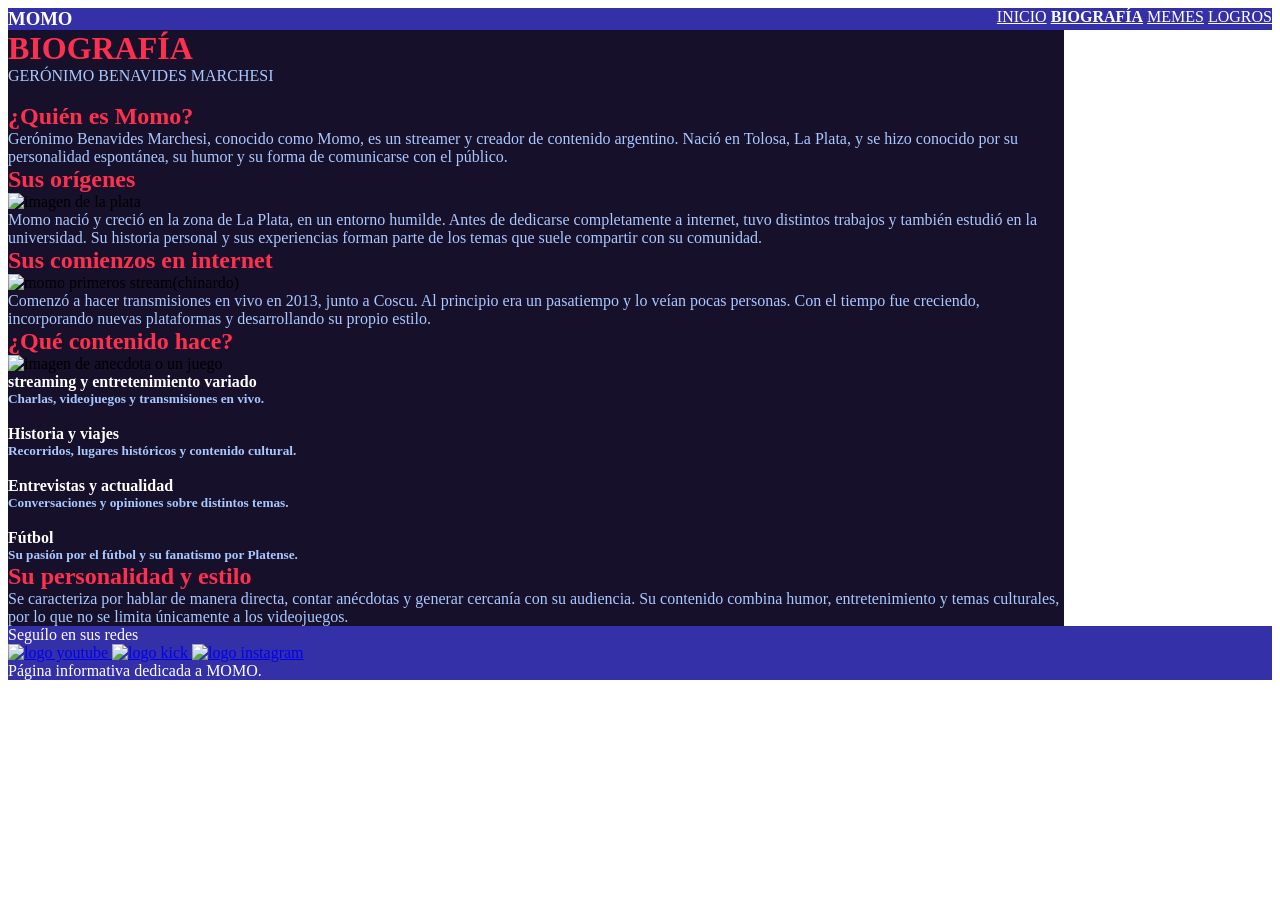
==== biografia.html @ 14400552 "commit de mierda 2" ====
<!DOCTYPE html>
<html lang="en">

<head>
    <meta charset="UTF-8">
    <meta name="viewport" content="width=device-width, initial-scale=1.0">
    <title>BIOGRAFÍA</title>
    <link rel="stylesheet" href="estilo.css">
</head>

<body>


    <header class="cabezon">

        <h3 class="txtnormal">MOMO</h3>
        <nav>
            <a href="main.html" class="txtnormal">INICIO</a>
            <a href="biografia.html" class="txtnormal"><strong>BIOGRAFÍA</strong></a>
            <a href="memes.html" class="txtnormal">MEMES</a>
            <a href="logros.html" class="txtnormal">LOGROS</a>
        </nav>
    </header>


    <main>

        <h1 class="titulos">BIOGRAFÍA</h1>
        <p class="parrafos">GERÓNIMO BENAVIDES MARCHESI</p>
        <img src="" alt="">
        <h2 class="titulos">¿Quién es Momo?</h2>
        <p class="parrafos">Gerónimo Benavides Marchesi, conocido como Momo, es un streamer y creador de contenido
            argentino. Nació en
            Tolosa, La Plata, y se hizo conocido por su personalidad espontánea, su humor y su forma de comunicarse con
            el público.</p>

        <!-- linea divisora horizontal -->

        <h2 class="titulos">Sus orígenes</h2>
        <img src="" alt="imagen de la plata">
        <p class="parrafos">Momo nació y creció en la zona de La Plata, en un entorno humilde. Antes de dedicarse
            completamente a
            internet, tuvo distintos trabajos y también estudió en la universidad. Su historia personal y sus
            experiencias forman parte de los temas que suele compartir con su comunidad.</p>

        <!-- linea divisora horizontal -->

        <h2 class="titulos">Sus comienzos en internet</h2>
        <img src="" alt="momo primeros stream(chinardo)">
        <p class="parrafos">Comenzó a hacer transmisiones en vivo en 2013, junto a Coscu. Al principio era un pasatiempo
            y lo veían pocas
            personas. Con el tiempo fue creciendo, incorporando nuevas plataformas y desarrollando su propio estilo.</p>

        <!-- linea divisora horizontal -->

        <h2 class="titulos">¿Qué contenido hace?</h2>
        <div>
            <img src="" alt="imagen de anecdota o un juego">
            <h4 class="txtnormal">streaming y entretenimiento variado</h4>
            <h5 class="parrafos">Charlas, videojuegos y transmisiones en vivo.</h5>
        </div>
        <div>
            <img src="" alt="">
            <h4 class="txtnormal">Historia y viajes</h4>
            <h5 class="parrafos">Recorridos, lugares históricos y contenido cultural.</h5>
        </div>
        <div>
            <img src="" alt="">
            <h4 class="txtnormal">Entrevistas y actualidad</h4>
            <h5 class="parrafos">Conversaciones y opiniones sobre distintos temas.</h5>
        </div>
        <div>
            <img src="" alt="">
            <h4 class="txtnormal">Fútbol</h4>
            <h5 class="parrafos">Su pasión por el fútbol y su fanatismo por Platense.</h5>
        </div>

        <!-- linea divisora horizontal -->

        <h2 class="titulos">Su personalidad y estilo</h2>
        <p class="parrafos">Se caracteriza por hablar de manera directa, contar anécdotas y generar cercanía con su audiencia. Su
            contenido combina humor, entretenimiento y temas culturales, por lo que no se limita únicamente a los
            videojuegos.</p>
    </main>


    <footer class="paton">

        <p class="txtnormal">Seguílo en sus redes</p>
        <nav>
            <a href="https://www.youtube.com/channel/UCUPo6rpxItiqyLLBu9EBB_Q">
                <img src="/assets/logo_youtube.png" alt="logo youtube">
            </a>
            <a href="https://kick.com/momoladinastia">
                <img src="/assets/logo_kick.png" alt="logo kick">
            </a>
            <a href="https://www.instagram.com/gero.momo/">
                <img src="/assets/logo_instagram.png" alt="logo instagram">
            </a>
        </nav>
        <p class="txtnormal">Página informativa dedicada a MOMO.</p>
    </footer>


</body>

</html>
---- estilo.css ----
body{
    background-image:url(assets/logo\ momo\ youtube.jpg) ;
}
.cabezon{
    background-color: #3430A8;
    display: flex;
    justify-content: space-between;
}
main{
    background-color: #17102B;
    text-align: left;
    width: 66rem;
    margin: 0px 
}
.paton{
    background-color: #3430A8;
}
.titulos{
    color: #FF304F;
    margin: 0px;
}
.parrafos{
    color: #A9C8FF;
    margin: 0px;
}
.txtnormal{
    color: #fff;
    margin: 0px;
    
}
.logos{
    height: 4rem;
    width: 6rem;
}
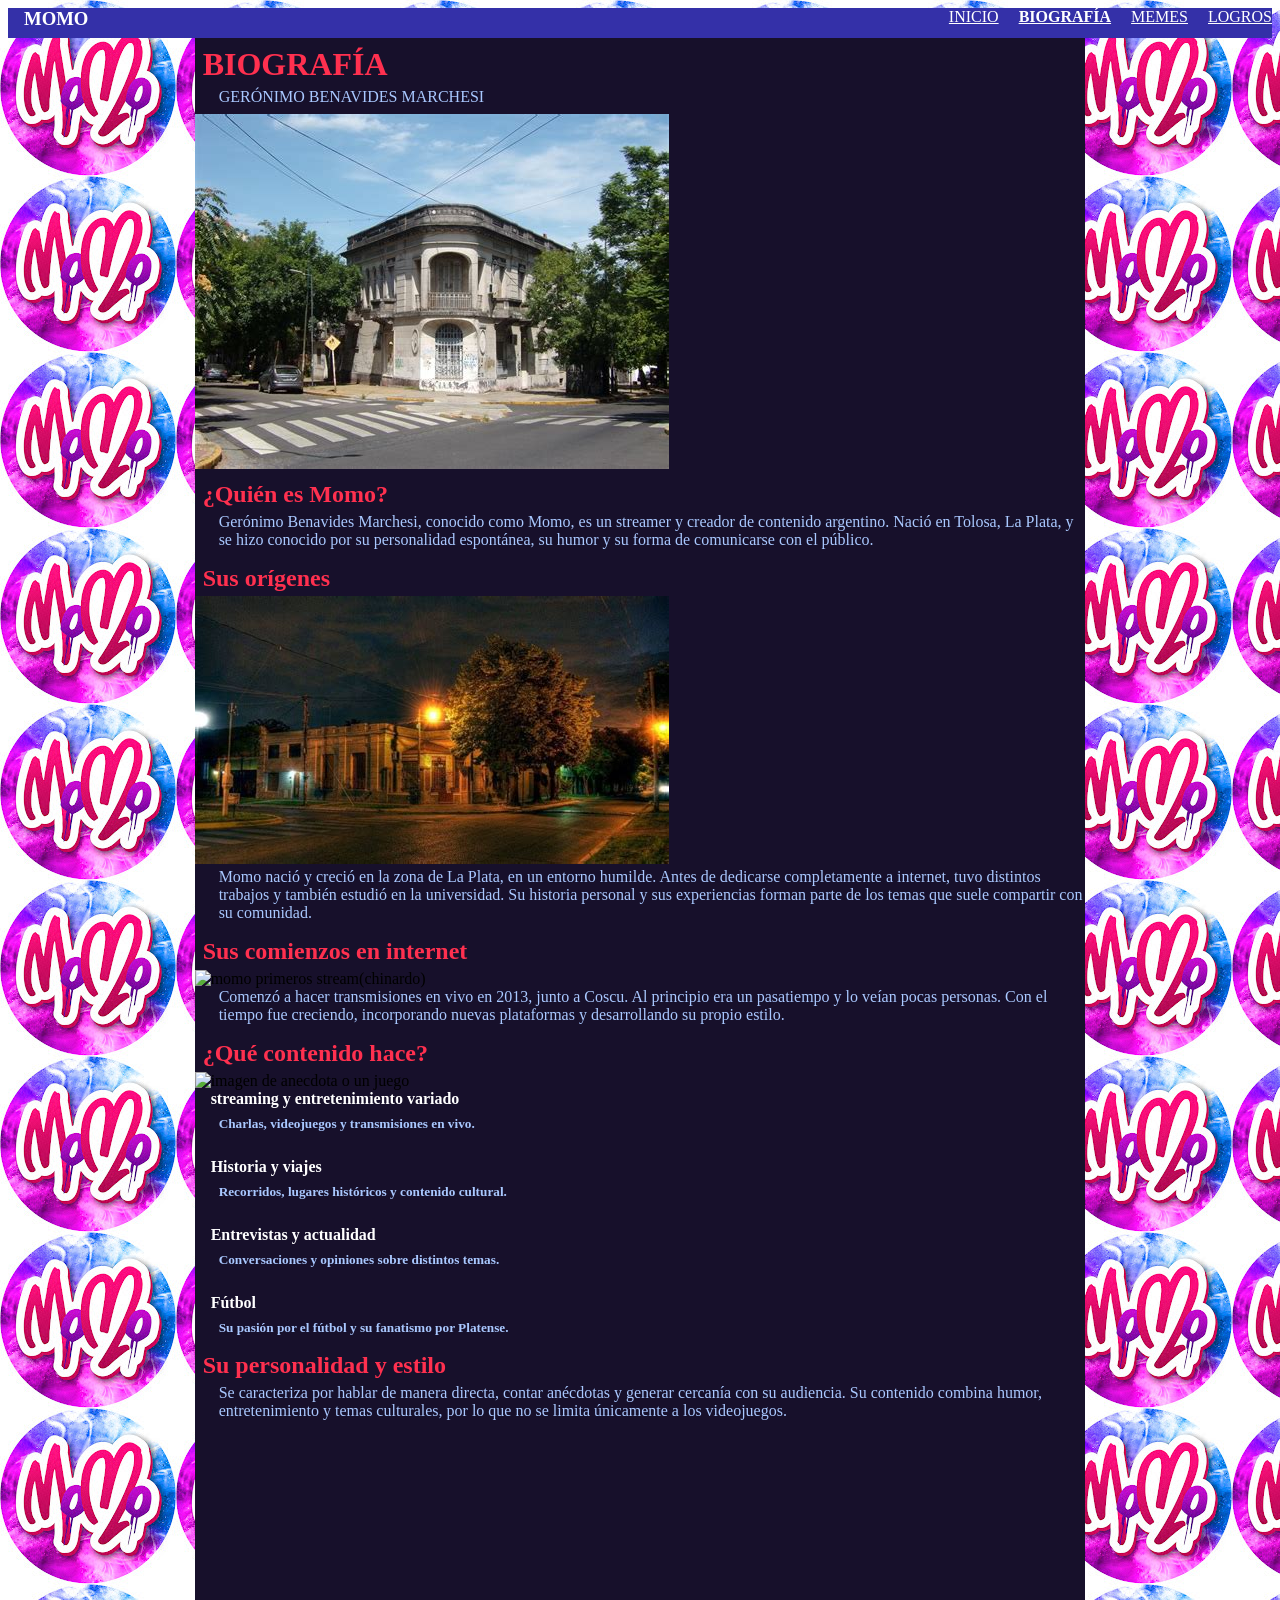
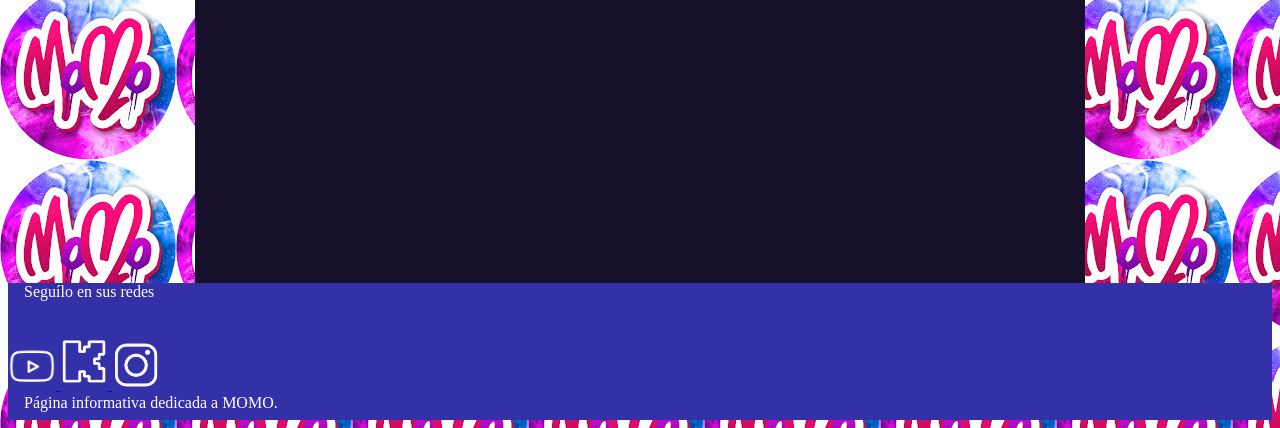
==== commit a0bef417: "Actualización 7 casa miercoles" ====
--- a/biografia.html
+++ b/biografia.html
@@ -23,11 +23,11 @@
     </header>
 
 
-    <main>
+    <main class="main" id="main-biografia">
 
         <h1 class="titulos">BIOGRAFÍA</h1>
         <p class="parrafos">GERÓNIMO BENAVIDES MARCHESI</p>
-        <img src="" alt="">
+        <img src="assets/laplata.jpg" alt="imagen de la plata">
         <h2 class="titulos">¿Quién es Momo?</h2>
         <p class="parrafos">Gerónimo Benavides Marchesi, conocido como Momo, es un streamer y creador de contenido
             argentino. Nació en
@@ -35,9 +35,9 @@
             el público.</p>
 
         <!-- linea divisora horizontal -->
-
+ 
         <h2 class="titulos">Sus orígenes</h2>
-        <img src="" alt="imagen de la plata">
+        <img src="assets/barrio-tolosa.jpg" alt="imagen de la plata">
         <p class="parrafos">Momo nació y creció en la zona de La Plata, en un entorno humilde. Antes de dedicarse
             completamente a
             internet, tuvo distintos trabajos y también estudió en la universidad. Su historia personal y sus
@@ -89,13 +89,13 @@
         <p class="txtnormal">Seguílo en sus redes</p>
         <nav>
             <a href="https://www.youtube.com/channel/UCUPo6rpxItiqyLLBu9EBB_Q">
-                <img src="/assets/logo_youtube.png" alt="logo youtube">
+                <img src="/assets/logo_youtube.png" alt="logo youtube" class="logos">
             </a>
             <a href="https://kick.com/momoladinastia">
-                <img src="/assets/logo_kick.png" alt="logo kick">
+                <img src="/assets/logo_kick.png" alt="logo kick" class="logos">
             </a>
             <a href="https://www.instagram.com/gero.momo/">
-                <img src="/assets/logo_instagram.png" alt="logo instagram">
+                <img src="/assets/logo_instagram.png" alt="logo instagram" class="logos">
             </a>
         </nav>
         <p class="txtnormal">Página informativa dedicada a MOMO.</p>
--- a/estilo.css
+++ b/estilo.css
@@ -1,34 +1,118 @@
-body{
-    background-image:url(assets/logo\ momo\ youtube.jpg) ;
+body {
+    background-image: url(assets/logo\ momo\ youtube.jpg);
 }
-.cabezon{
+
+.cabezon {
     background-color: #3430A8;
     display: flex;
     justify-content: space-between;
 }
-main{
+
+main {
     background-color: #17102B;
     text-align: left;
-    width: 66rem;
-    margin: 0px 
+    width: 55.67rem;
+    margin: 0px auto;
+    height: 10vh;
 }
-.paton{
+
+.paton {
     background-color: #3430A8;
 }
-.titulos{
+
+.titulos {
     color: #FF304F;
-    margin: 0px;
+    padding-top: 0.5rem;
+    padding-bottom: 0.3rem;
+    margin-left: 0.5rem;
+    margin-top: 0rem;
+    margin-bottom: 0rem;
 }
-.parrafos{
+
+.parrafos {
     color: #A9C8FF;
-    margin: 0px;
+    padding-bottom: 0.5rem;
+    margin-left: 1.5rem;
+    margin-top: 0px;
+    margin-bottom: 0px;
 }
-.txtnormal{
+
+.txtnormal {
     color: #fff;
-    margin: 0px;
-    
+    padding-bottom: 0.5rem;
+    margin-left: 1rem;
+    margin-top: 0px;
+    margin-bottom: 0px;
+
+
 }
-.logos{
-    height: 4rem;
-    width: 6rem;
+
+.imgs-grandes {
+    width: 50rem;
+}
+
+.imgs-mid {
+    width: 32rem;
+}
+
+.imgs {
+    width: 16rem;
+}
+
+.logos {
+    width: 3rem;
+}
+
+.nav-cuadros {
+    display: flex;
+    margin: 0rem auto;
+    justify-content: space-around;
+}
+
+.nav-enlaces {
+    display: flex;
+    justify-content: center;
+}
+
+.sectioncuadros {
+    display: flex;
+    flex-wrap:wrap;
+    margin: 0.1rem;
+    justify-content: space-around;
+}
+
+.cuadros {
+    background-color: #27203B;
+    border-radius: 1rem;
+    display: flex;
+    flex-direction: column;
+}
+
+.txtdescripcion {
+    color: #fff;
+    text-align: left;
+}
+
+#main-index {
+    height: 82vh;
+}
+
+#main-biografia {
+    height: 205vh;
+}
+
+#main-memes {
+    height: 235vh;
+}
+
+#main-logros {
+    height: 275vh;
+}
+
+#antartida {
+    width: 14rem;
+}
+
+#momo-CA {
+    width: 40rem;
 }
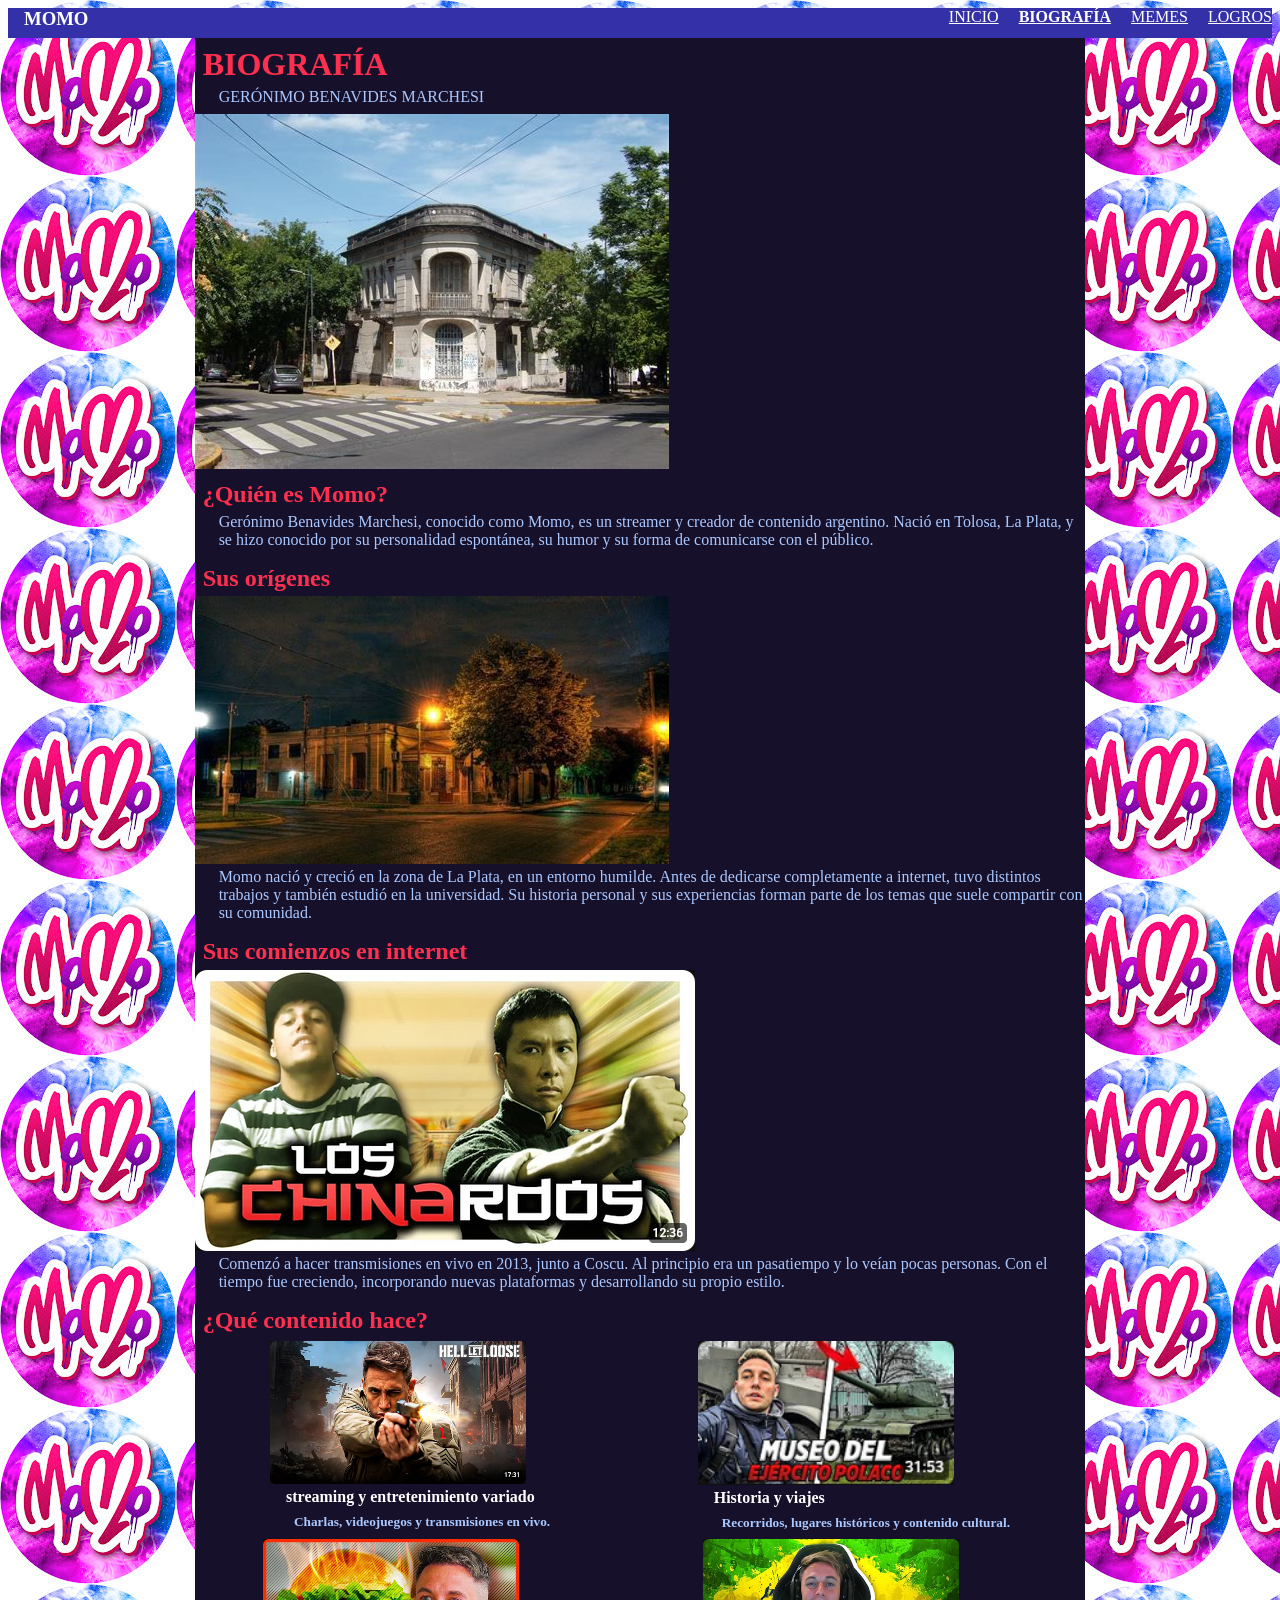
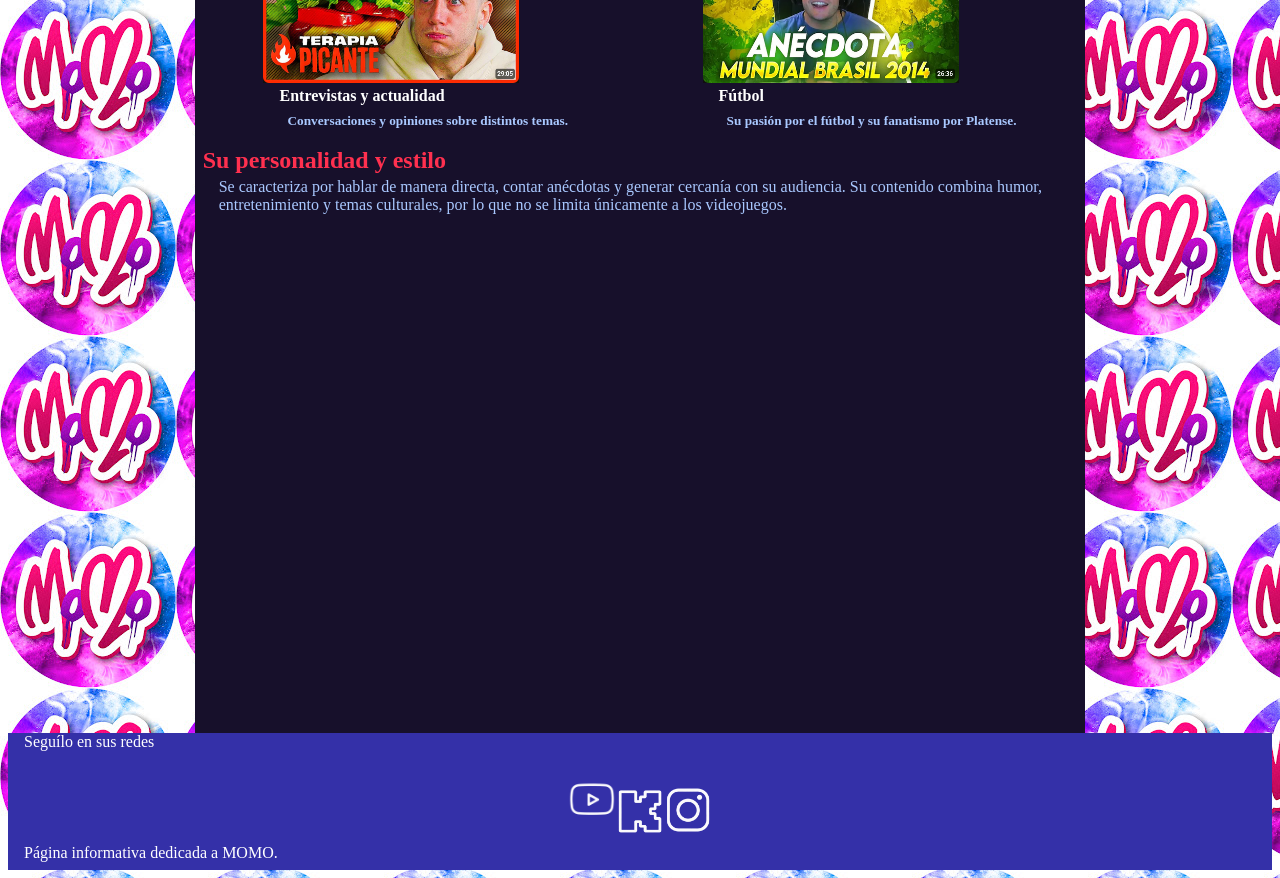
==== commit 84cb599b: "Actualización 8 casa jueves" ====
--- a/biografia.html
+++ b/biografia.html
@@ -15,7 +15,7 @@
 
         <h3 class="txtnormal">MOMO</h3>
         <nav>
-            <a href="main.html" class="txtnormal">INICIO</a>
+            <a href="index.html" class="txtnormal">INICIO</a>
             <a href="biografia.html" class="txtnormal"><strong>BIOGRAFÍA</strong></a>
             <a href="memes.html" class="txtnormal">MEMES</a>
             <a href="logros.html" class="txtnormal">LOGROS</a>
@@ -35,7 +35,7 @@
             el público.</p>
 
         <!-- linea divisora horizontal -->
- 
+
         <h2 class="titulos">Sus orígenes</h2>
         <img src="assets/barrio-tolosa.jpg" alt="imagen de la plata">
         <p class="parrafos">Momo nació y creció en la zona de La Plata, en un entorno humilde. Antes de dedicarse
@@ -46,7 +46,7 @@
         <!-- linea divisora horizontal -->
 
         <h2 class="titulos">Sus comienzos en internet</h2>
-        <img src="" alt="momo primeros stream(chinardo)">
+        <img src="assets/momo-chinardos.png" alt="momo primeros stream(chinardo)">
         <p class="parrafos">Comenzó a hacer transmisiones en vivo en 2013, junto a Coscu. Al principio era un pasatiempo
             y lo veían pocas
             personas. Con el tiempo fue creciendo, incorporando nuevas plataformas y desarrollando su propio estilo.</p>
@@ -54,31 +54,39 @@
         <!-- linea divisora horizontal -->
 
         <h2 class="titulos">¿Qué contenido hace?</h2>
-        <div>
-            <img src="" alt="imagen de anecdota o un juego">
-            <h4 class="txtnormal">streaming y entretenimiento variado</h4>
-            <h5 class="parrafos">Charlas, videojuegos y transmisiones en vivo.</h5>
-        </div>
-        <div>
-            <img src="" alt="">
-            <h4 class="txtnormal">Historia y viajes</h4>
-            <h5 class="parrafos">Recorridos, lugares históricos y contenido cultural.</h5>
-        </div>
-        <div>
-            <img src="" alt="">
-            <h4 class="txtnormal">Entrevistas y actualidad</h4>
-            <h5 class="parrafos">Conversaciones y opiniones sobre distintos temas.</h5>
-        </div>
-        <div>
-            <img src="" alt="">
-            <h4 class="txtnormal">Fútbol</h4>
-            <h5 class="parrafos">Su pasión por el fútbol y su fanatismo por Platense.</h5>
-        </div>
+        <section class="sectioncuadros">
+
+            <div>
+                <img src="assets/momo-hell-let-lose.png" alt="imagen de anecdota o un juego" class="imgs">
+                <h4 class="txtnormal">streaming y entretenimiento variado</h4>
+                <h5 class="parrafos">Charlas, videojuegos y transmisiones en vivo.</h5>
+            </div>
+
+            <div>
+                <img src="assets/momo-museo-polonia.png" alt="museo de la segunda guerra mundial" class="imgs">
+                <h4 class="txtnormal">Historia y viajes</h4>
+                <h5 class="parrafos">Recorridos, lugares históricos y contenido cultural.</h5>
+            </div>
+
+            <div>
+                <img src="assets/momo-entrevista.png" alt="momo entrevista picante" class="imgs">
+                <h4 class="txtnormal">Entrevistas y actualidad</h4>
+                <h5 class="parrafos">Conversaciones y opiniones sobre distintos temas.</h5>
+            </div>
+
+            <div>
+                <img src="assets/momo-mundial-brasil-2014.png" alt="ANÉCDOTA VIAJE MUNDIAL BRASIL 2014" class="imgs">
+                <h4 class="txtnormal">Fútbol</h4>
+                <h5 class="parrafos">Su pasión por el fútbol y su fanatismo por Platense.</h5>
+            </div>
+
+        </section>
 
         <!-- linea divisora horizontal -->
 
         <h2 class="titulos">Su personalidad y estilo</h2>
-        <p class="parrafos">Se caracteriza por hablar de manera directa, contar anécdotas y generar cercanía con su audiencia. Su
+        <p class="parrafos">Se caracteriza por hablar de manera directa, contar anécdotas y generar cercanía con su
+            audiencia. Su
             contenido combina humor, entretenimiento y temas culturales, por lo que no se limita únicamente a los
             videojuegos.</p>
     </main>
@@ -87,7 +95,7 @@
     <footer class="paton">
 
         <p class="txtnormal">Seguílo en sus redes</p>
-        <nav>
+        <nav class="nav-enlaces">
             <a href="https://www.youtube.com/channel/UCUPo6rpxItiqyLLBu9EBB_Q">
                 <img src="/assets/logo_youtube.png" alt="logo youtube" class="logos">
             </a>
--- a/estilo.css
+++ b/estilo.css
@@ -48,7 +48,7 @@
 }
 
 .imgs-grandes {
-    width: 50rem;
+    width: 45rem;
 }
 
 .imgs-mid {
@@ -76,7 +76,7 @@
 
 .sectioncuadros {
     display: flex;
-    flex-wrap:wrap;
+    flex-wrap:wrap ;
     margin: 0.1rem;
     justify-content: space-around;
 }
@@ -94,15 +94,15 @@
 }
 
 #main-index {
-    height: 82vh;
+    height: 92vh;
 }
 
 #main-biografia {
-    height: 205vh;
+    height: 255vh;
 }
 
 #main-memes {
-    height: 235vh;
+    height: 257vh;
 }
 
 #main-logros {
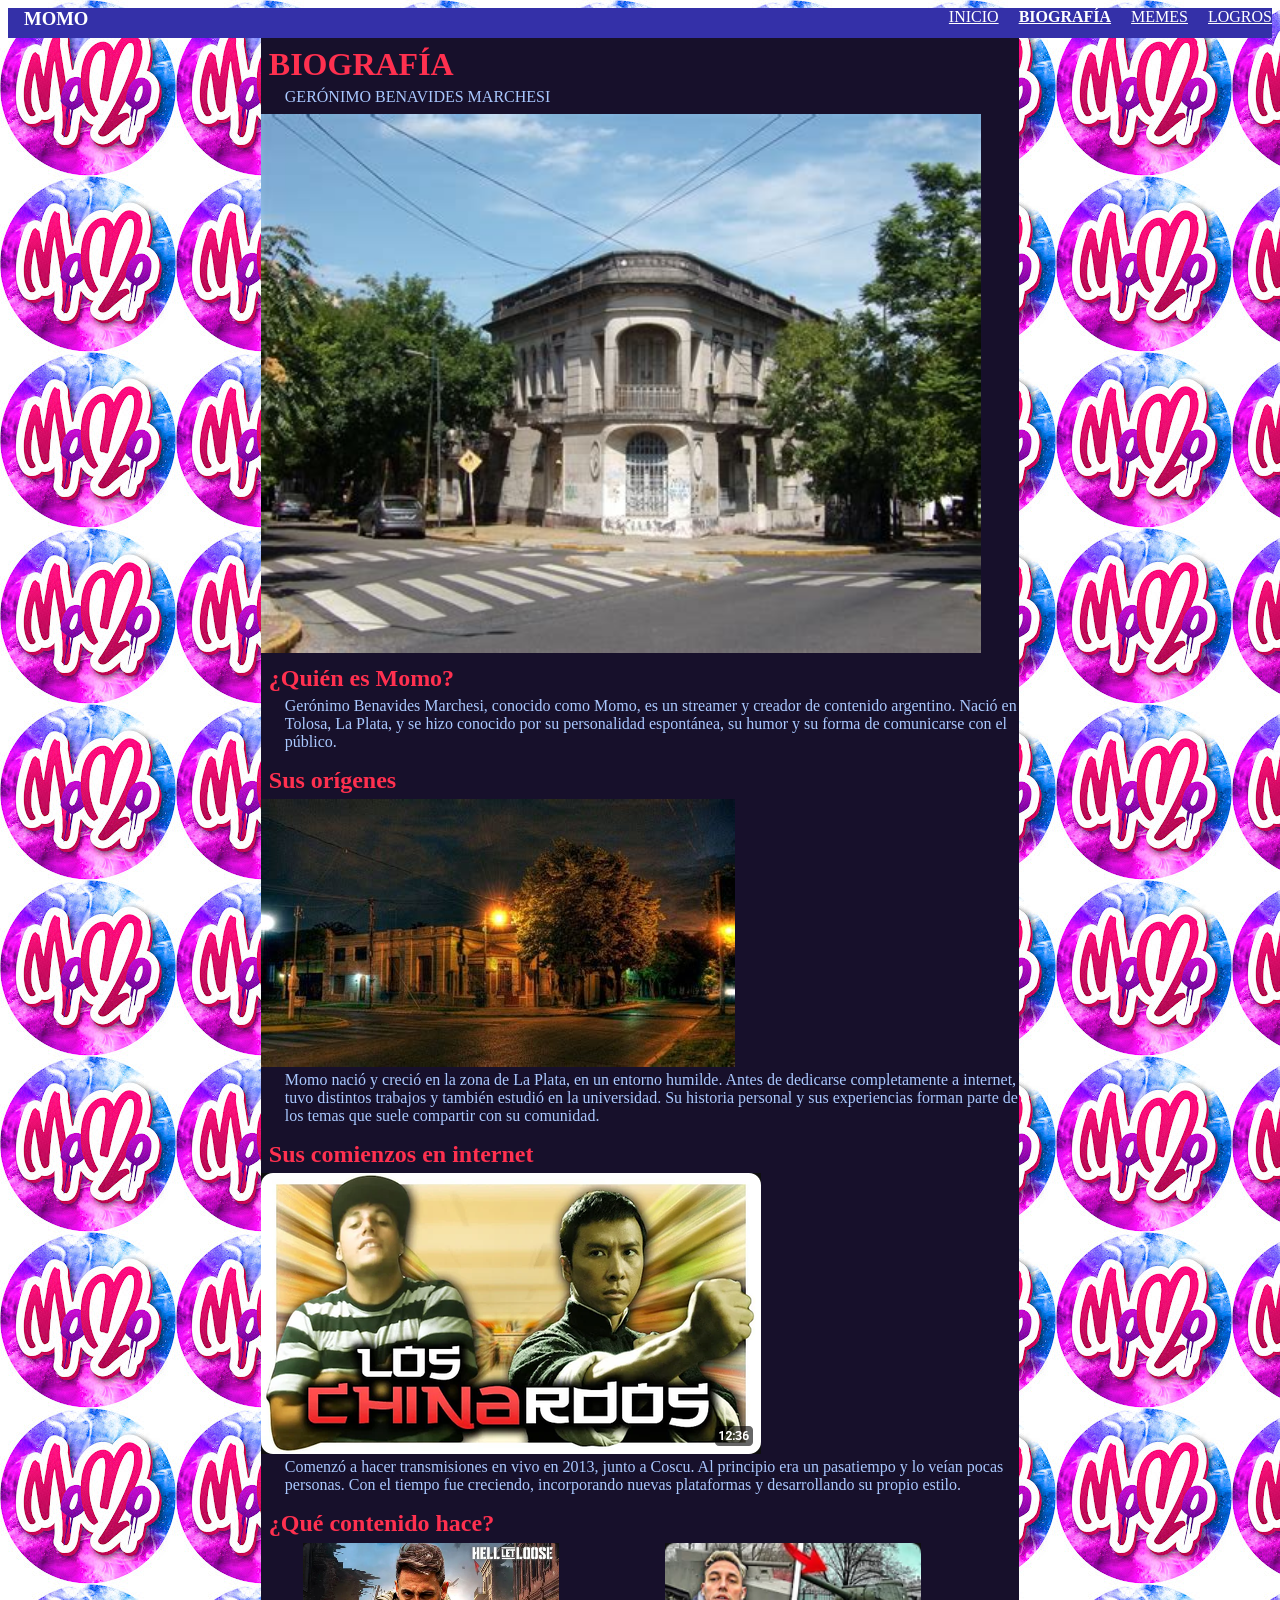
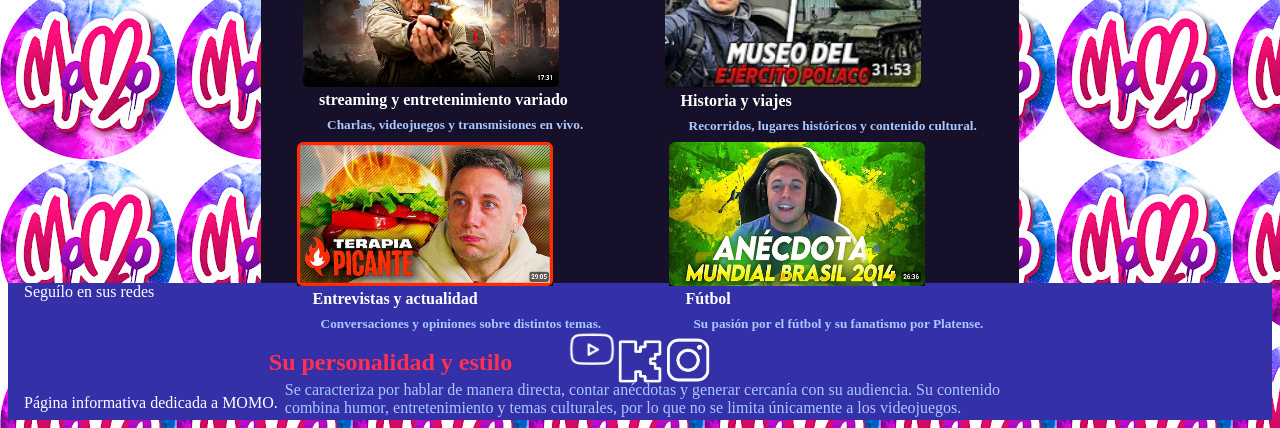
==== commit 2b98e5c1: "commit 9 taller" ====
--- a/biografia.html
+++ b/biografia.html
@@ -27,7 +27,7 @@
 
         <h1 class="titulos">BIOGRAFÍA</h1>
         <p class="parrafos">GERÓNIMO BENAVIDES MARCHESI</p>
-        <img src="assets/laplata.jpg" alt="imagen de la plata">
+        <img src="assets/laplata.jpg" alt="imagen de la plata" class="imgprincipal">
         <h2 class="titulos">¿Quién es Momo?</h2>
         <p class="parrafos">Gerónimo Benavides Marchesi, conocido como Momo, es un streamer y creador de contenido
             argentino. Nació en
--- a/estilo.css
+++ b/estilo.css
@@ -11,9 +11,9 @@
 main {
     background-color: #17102B;
     text-align: left;
-    width: 55.67rem;
+    width: 60%;
     margin: 0px auto;
-    height: 10vh;
+    height: 100vh;
 }
 
 .paton {
@@ -43,8 +43,6 @@
     margin-left: 1rem;
     margin-top: 0px;
     margin-bottom: 0px;
-
-
 }
 
 .imgs-grandes {
@@ -94,25 +92,21 @@
 }
 
 #main-index {
-    height: 92vh;
+    height: 100vh;
 }
 
 #main-biografia {
-    height: 255vh;
+    height: 205vh;
 }
 
 #main-memes {
-    height: 257vh;
+    height: 207vh;
 }
 
-#main-logros {
-    height: 275vh;
+.imgprincipal{
+width: 95%;
 }
 
 #antartida {
     width: 14rem;
 }
-
-#momo-CA {
-    width: 40rem;
-}
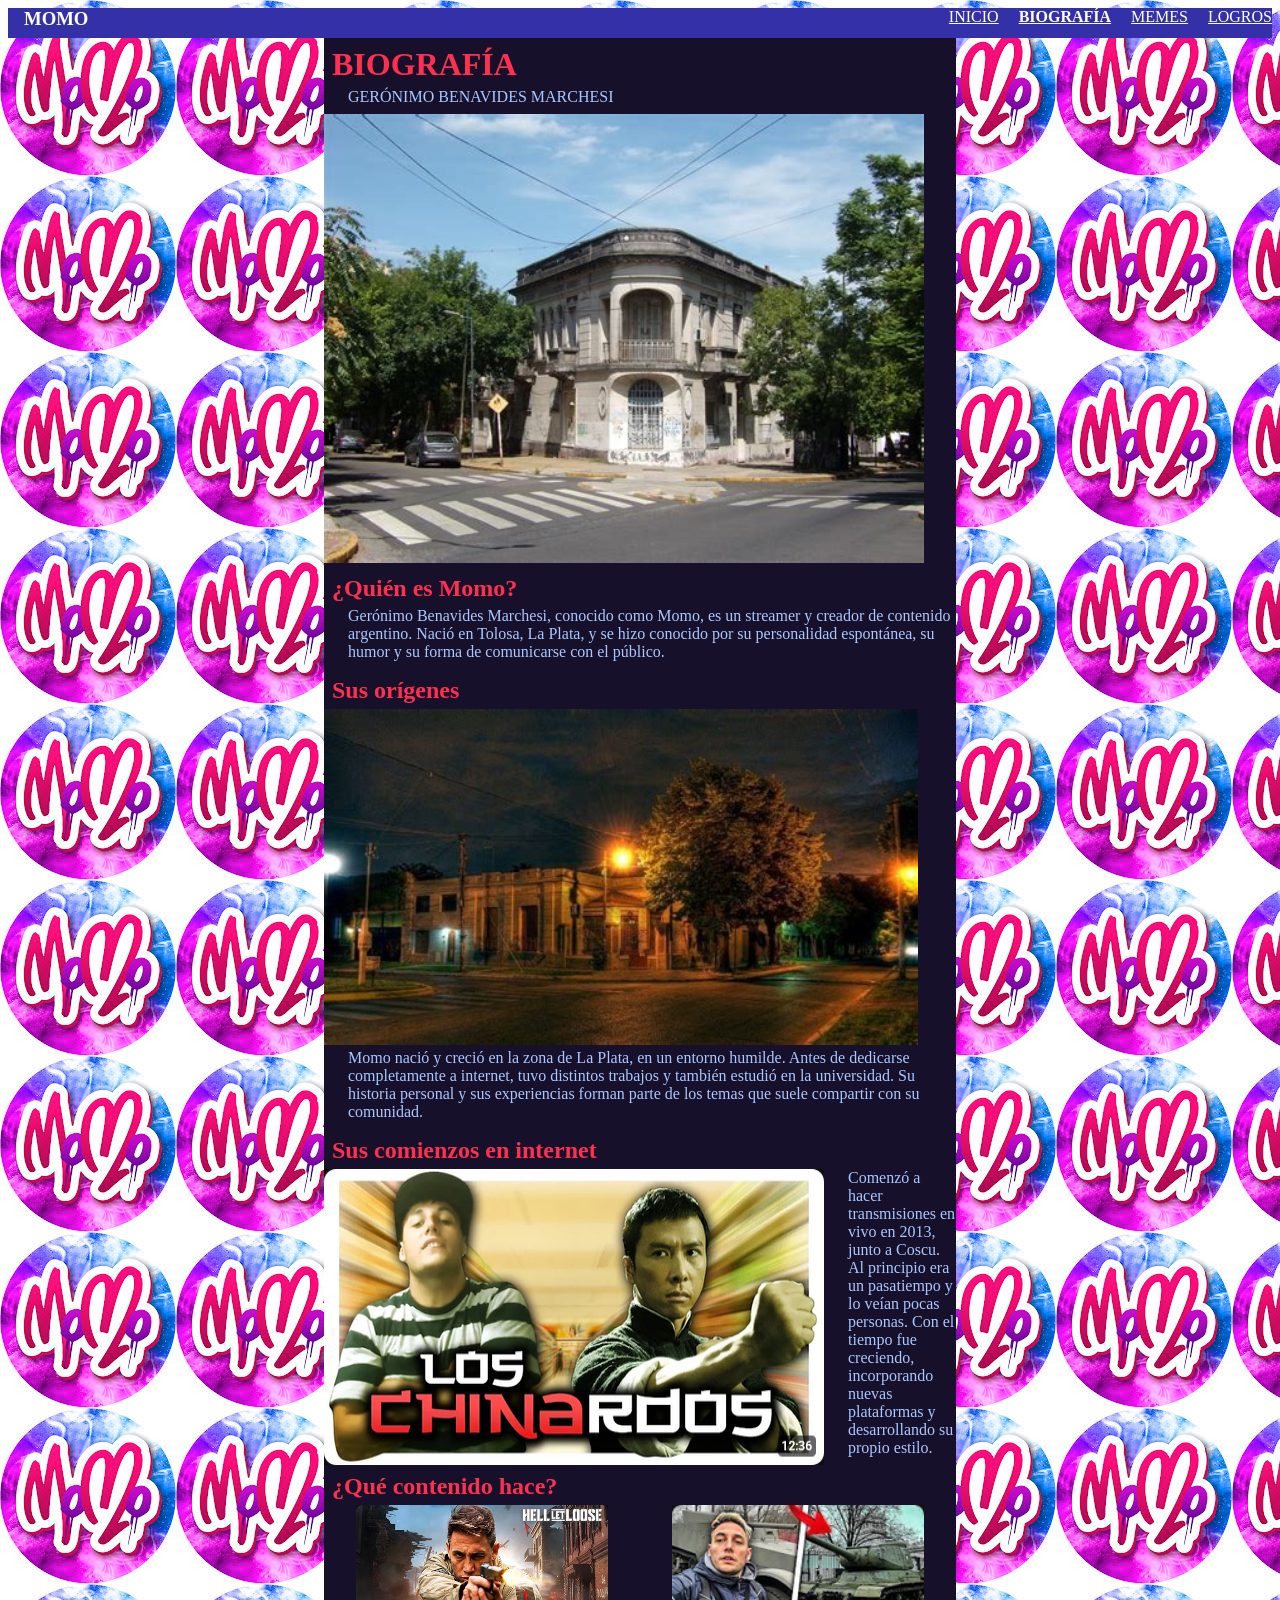
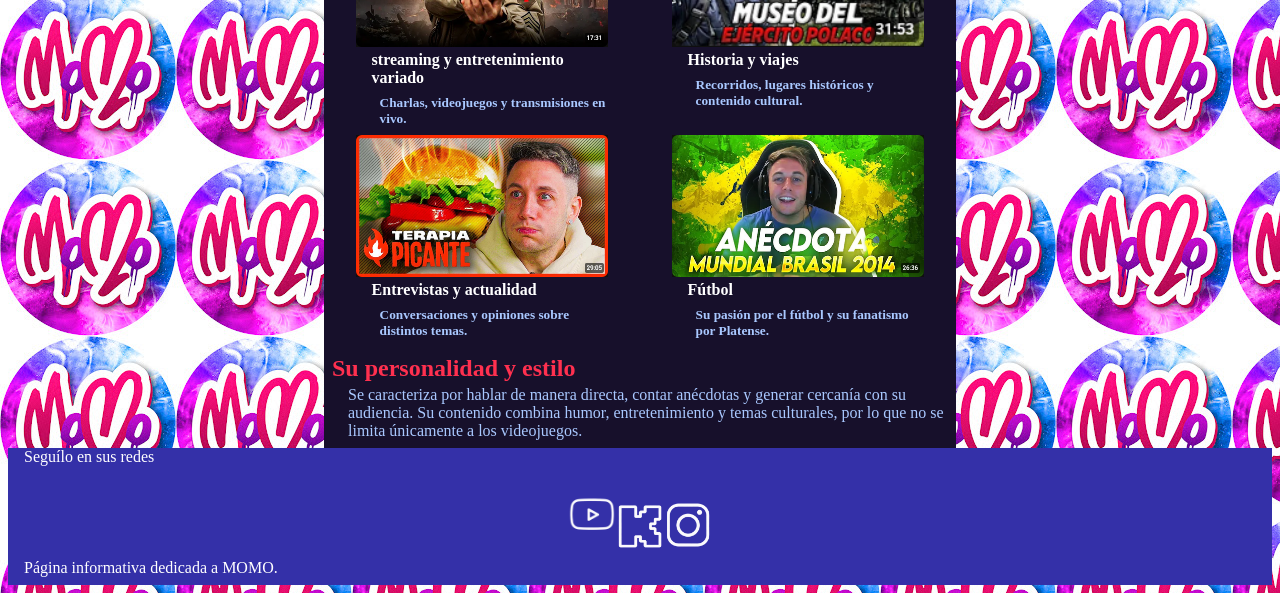
==== commit 5db17fa0: "commit 10 taller" ====
--- a/biografia.html
+++ b/biografia.html
@@ -37,7 +37,7 @@
         <!-- linea divisora horizontal -->
 
         <h2 class="titulos">Sus orígenes</h2>
-        <img src="assets/barrio-tolosa.jpg" alt="imagen de la plata">
+        <img src="assets/barrio-tolosa.jpg" alt="imagen de la plata" class="imgs-grandes">
         <p class="parrafos">Momo nació y creció en la zona de La Plata, en un entorno humilde. Antes de dedicarse
             completamente a
             internet, tuvo distintos trabajos y también estudió en la universidad. Su historia personal y sus
@@ -46,35 +46,37 @@
         <!-- linea divisora horizontal -->
 
         <h2 class="titulos">Sus comienzos en internet</h2>
-        <img src="assets/momo-chinardos.png" alt="momo primeros stream(chinardo)">
-        <p class="parrafos">Comenzó a hacer transmisiones en vivo en 2013, junto a Coscu. Al principio era un pasatiempo
-            y lo veían pocas
-            personas. Con el tiempo fue creciendo, incorporando nuevas plataformas y desarrollando su propio estilo.</p>
+        <div class="contenedor">
+            <img src="assets/momo-chinardos.png" alt="momo primeros stream(chinardo)" class="imgs-mid">
+            <p class="parrafos">Comenzó a hacer transmisiones en vivo en 2013, junto a Coscu. Al principio era un pasatiempo
+                y lo veían pocas
+                personas. Con el tiempo fue creciendo, incorporando nuevas plataformas y desarrollando su propio estilo.</p>
+        </div>
 
         <!-- linea divisora horizontal -->
 
         <h2 class="titulos">¿Qué contenido hace?</h2>
         <section class="sectioncuadros">
 
-            <div>
+            <div class="tarjetas">
                 <img src="assets/momo-hell-let-lose.png" alt="imagen de anecdota o un juego" class="imgs">
                 <h4 class="txtnormal">streaming y entretenimiento variado</h4>
                 <h5 class="parrafos">Charlas, videojuegos y transmisiones en vivo.</h5>
             </div>
 
-            <div>
+            <div class="tarjetas">
                 <img src="assets/momo-museo-polonia.png" alt="museo de la segunda guerra mundial" class="imgs">
                 <h4 class="txtnormal">Historia y viajes</h4>
                 <h5 class="parrafos">Recorridos, lugares históricos y contenido cultural.</h5>
             </div>
 
-            <div>
+            <div class="tarjetas">
                 <img src="assets/momo-entrevista.png" alt="momo entrevista picante" class="imgs">
                 <h4 class="txtnormal">Entrevistas y actualidad</h4>
                 <h5 class="parrafos">Conversaciones y opiniones sobre distintos temas.</h5>
             </div>
 
-            <div>
+            <div class="tarjetas">
                 <img src="assets/momo-mundial-brasil-2014.png" alt="ANÉCDOTA VIAJE MUNDIAL BRASIL 2014" class="imgs">
                 <h4 class="txtnormal">Fútbol</h4>
                 <h5 class="parrafos">Su pasión por el fútbol y su fanatismo por Platense.</h5>
--- a/estilo.css
+++ b/estilo.css
@@ -11,7 +11,7 @@
 main {
     background-color: #17102B;
     text-align: left;
-    width: 60%;
+    width: 50%;
     margin: 0px auto;
     height: 100vh;
 }
@@ -45,16 +45,20 @@
     margin-bottom: 0px;
 }
 
+.contenedor{
+    display: flex;
+}
+
 .imgs-grandes {
-    width: 45rem;
+    width: 94%;
 }
 
 .imgs-mid {
-    width: 32rem;
+    width: 90%;
 }
 
 .imgs {
-    width: 16rem;
+    width: 100%;;
 }
 
 .logos {
@@ -74,16 +78,15 @@
 
 .sectioncuadros {
     display: flex;
-    flex-wrap:wrap ;
-    margin: 0.1rem;
     justify-content: space-around;
+    width: 100%;
+    flex-wrap: wrap;
 }
 
 .cuadros {
     background-color: #27203B;
     border-radius: 1rem;
-    display: flex;
-    flex-direction: column;
+    width: 30%;
 }
 
 .txtdescripcion {
@@ -91,22 +94,31 @@
     text-align: left;
 }
 
+.tarjetas{
+    width: 40%;
+}
+/* memes memes quietos */
+.tarjetitas{
+    width: 47%;
+}
 #main-index {
-    height: 100vh;
+    height: auto;
 }
 
 #main-biografia {
-    height: 205vh;
+    height: auto;
 }
 
 #main-memes {
-    height: 207vh;
+    height: auto;
 }
-
-.imgprincipal{
-width: 95%;
+#main-logros{
+height: auto;
+}
+.imgprincipal {
+    width: 95%;
 }
 
 #antartida {
     width: 14rem;
-}
+}
